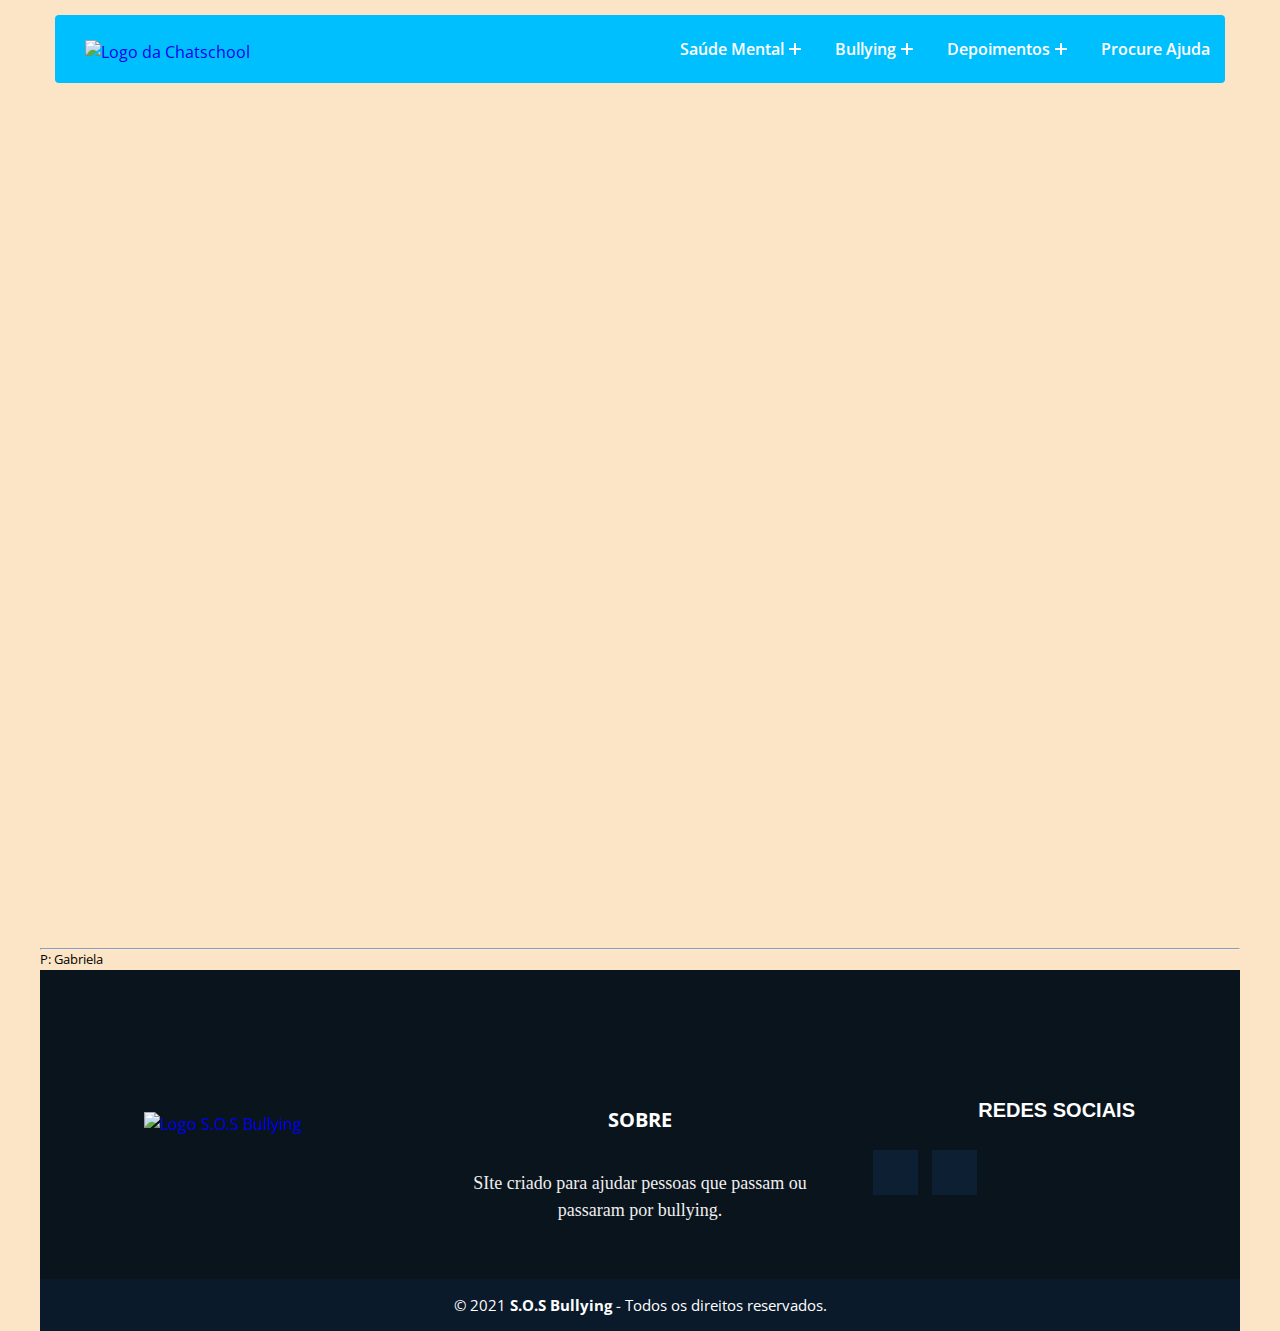
==== depressao.html @ dab26386 "Add files via upload" ====
﻿<!DOCTYPE html PUBLIC "-//W3C//DTD XHTML 1.0 Transitional//EN" "http://www.w3.org/TR/xhtml1/DTD/xhtml1-transitional.dtd">
<html xmlns="http://www.w3.org/1999/xhtml">
<head>
<meta http-equiv="Content-Type" content="text/html; charset=utf-8" />
<title>Depressão | S.O.S Bullying</title>
<link href="css/reset.css" rel="stylesheet" type="text/css" />
<link href="css/estilo.css" rel="stylesheet" type="text/css" />
<script src="https://kit.fontawesome.com/6b9e1db417.js" crossorigin="anonymous"></script>
</head>

<body class="fundo">
 <header>
 <header class="header">
     <div class="container">
        <div class="header-main">
           <div class="logo">
              <a href="index.html"><img src="img/logo.png" alt="Logo da Chatschool" /> </a>
           </div>
           <div class="open-nav-menu">
              <span></span>
           </div>
           <div class="menu-overlay">
           </div>
           <!-- navigation menu start -->
           <nav class="nav-menu">
             <div class="close-nav-menu">
                <img src="img/close.svg" alt="close">
             </div>
             <ul class="menu">
                <li class="menu-item menu-item-has-children">
                   <a href="" data-toggle="sub-menu">Saúde Mental<i class="plus"></i></a>
                   <ul class="sub-menu">
                       <li class="menu-item"><a href="ansiedade.html">Ansiedade</a></li>
                       <li class="menu-item"><a href="depressao.html">Depressão</a></li>
                       <li class="menu-item"><a href="inseguranca.html">Insegurança</a></li>
                       <li class="menu-item"><a href="saude_mental.html">Saúde Mental</a></li>
                   </ul>
                </li>
                <li class="menu-item menu-item-has-children">
                   <a href=""< data-toggle="sub-menu">Bullying<i class="plus"></i></a>
                   <ul class="sub-menu">
                       <li class="menu-item"><a href="cyberbullying.html">CyberBullying</a></li>
                       <li class="menu-item"><a href="bullying.html">Bullying</a></li>
                       <li class="menu-item"><a href="na_escola.html">Na Escola</a></li>
                       <li class="menu-item"><a href="na_familia.html">Na Familia</a></li>
                       <li class="menu-item"><a href="no_trabalho.html">No Trabalho</a></li>
                       <li class="menu-item"><a href="bullying_vs_racismo.html">Bullying Vs Racismo</a></li>
                   </ul>
                </li>
                <li class="menu-item menu-item-has-children">
                   <a href=""< data-toggle="sub-menu">Depoimentos<i class="plus"></i></a>
                   <ul class="sub-menu">
                       <li class="menu-item"><a href="bullying_depoimento.html">Bullying</a></li>
                       <li class="menu-item"><a href="cyberbullying_depoimento.html">CyberBullying</a></li>
                   </ul>
                </li>
                <li class="menu-item">
                   <a href="procure_ajuda.html">Procure Ajuda</a>
                </li>
             </ul>
           </nav>
           <!-- navigation menu end -->
        </div>
     </div>
  </header>
  <!-- header end -->

 <!-- home section start -->
 <section class="home-section">
 </section>
 <!-- home section end -->
 
<script src="js/script.js"></script>

  
 
 
 
 <br>
 <br>
 <hr>
 

            <small>P: Gabriela</small>
 
        
        
        
       <!--::::Pie de Pagina::::::-->
    <footer class="pie-pagina">
        <div class="grupo-1">
            <div class="box">
                <figure>
                    <a href="index.html">
                        <img src="img/logo.png" alt="Logo S.O.S Bullying">
                    </a>
                </figure>
            </div>
            <div class="box">
                <h2><a href="sobre.html" class="btn1">SOBRE</a></h2>
                <p>SIte criado para ajudar pessoas que passam ou passaram por bullying.</p>
            </div>
            <div class="box">
                <h2>REDES SOCIAIS</h2>
                <div class="red-social">
                    <a href="#" class="fa fa-facebook"></a>
                    <a href="https://www.instagram.com/sos_bullying_/" class="fa fa-instagram"></a>
                </div>
            </div>
        </div>
        <div class="grupo-2">
            <small>&copy; 2021 <b>S.O.S Bullying</b> - Todos os direitos reservados.</small>
        </div>
    </footer>
        

 
</body>
</html>
---- css/estilo.css ----
@charset "utf-8";

@import url('https://fonts.googleapis.com/css2?family=Raleway:wght@400;500;600&display=swap');
@import url('https://fonts.googleapis.com/css2?family=Open+Sans:wght@400;700&display=swap');
*{
	margin:0;
	padding:0;
	box-sizing:border-box;
	font-family:'Open Sans', sans-serif;
}

body{
	margin: 0px;
	padding: 0px;
	line-height: 1.5;
	font-family: 'Raleway', sans-serif;
	font-weight: 400;
}








body.hidden-scrolling{
	overflow-y: hidden;
}
*{
	margin:0;
	box-sizing: border-box;
}
.container{
	max-width: 1170px;
	margin:auto;
}
ul{
	list-style: none;
	margin:0;
	padding:0;
}
a{
	text-decoration: none;
}
/*header*/
.header{
	position: absolute;
	width: 100%;
	left:0;
	top:0;
	z-index: 99;
	padding: 15px;
}
.header-main{
	background-color: #00BFFF;
	display: flex;
	justify-content: space-between;
	align-items: center;
	padding: 10px 0;
	border-radius: 4px;
}
  
  

.header .logo{
	padding: 0 15px;
	float: left;
	position: relative;
	margin: 5px 0 0 15px;
}



.header .nav-menu{
	padding: 0 15px;
}
.header .menu > .menu-item{
	display: inline-block;
	margin-left: 30px;
	position: relative;
}
.header .menu > .menu-item > a{
	display: block;
	padding: 12px 0;
	font-size: 16px;
	color: #fff;
	text-transform: capitalize;
	font-weight: 600;
	transition: all 0.3s ease;
}
.header .menu > .menu-item > a .plus{
	display: inline-block;
	height: 12px;
	width: 12px;
	position: relative;
	margin-left:5px; 
	pointer-events: none;
}
.header .menu > .menu-item > a .plus:before,
.header .menu > .menu-item > a .plus:after{
	content:'';
	position: absolute;
	box-sizing: border-box;
	left: 50%;
	top:50%;
	background-color: #fff;
	height: 2px;
	width: 100%;
	transform: translate(-50%,-50%);
	transition: all 0.3s ease;
}
.header .menu > .menu-item:hover > a .plus:before,
.header .menu > .menu-item:hover > a .plus:after{
   background-color: #87CEFA;
}
.header .menu > .menu-item > a .plus:after{
   transform: translate(-50%,-50%) rotate(-90deg);	
}
.header .menu > .menu-item > .sub-menu > .menu-item > a:hover,
.header .menu > .menu-item:hover > a{
	color: #87CEFA;
}
.header .menu > .menu-item > .sub-menu{
	box-shadow: 0 0 10px rgba(0,0,0,0.2);
	width: 220px;
	position: absolute;
	left:0;
	top:100%;
	background-color: #00BFFF;
	padding: 10px 0;
	border-top: 3px solid #87CEFA;
	transform: translateY(10px);
	transition: all 0.3s ease;
	opacity:0;
	visibility: hidden;
}
@media(min-width: 992px){
.header .menu > .menu-item-has-children:hover > .sub-menu{
	transform: translateY(0);
	opacity: 1;
	visibility: visible;
 }
 .header .menu > .menu-item-has-children:hover > a .plus:after{
    transform: translate(-50%,-50%) rotate(0deg);		
 }
}
.header .menu > .menu-item > .sub-menu > .menu-item{
	display: block;
}
.header .menu > .menu-item > .sub-menu > .menu-item > a{
	display: block;
	padding: 10px 20px;
	font-size: 16px;
	font-weight: 600;
	color: #fff;
	transition: all 0.3s ease;
	text-transform: capitalize;
}
.header .open-nav-menu{
	height: 34px;
	width: 40px;
	margin-right: 15px;
	display: none;
	align-items: center;
	justify-content: center;
	cursor: pointer;
}
.header .open-nav-menu span{
	display: block;
	height: 3px;
	width: 24px;
	background-color: #fff;
    position: relative;
}
.header .open-nav-menu span:before,
.header .open-nav-menu span:after{
	content: '';
	position: absolute;
	left:0;
	width: 100%;
	height: 100%;
	background-color: #fff;
	box-sizing: border-box;
}
.header .open-nav-menu span:before{
	top:-7px;
}
.header .open-nav-menu span:after{
	top:7px;
}
.header .close-nav-menu{
	height: 40px;
	width: 40px;
	
	background-color: #ffffff;
	
	margin:0 0 15px 15px;
	cursor: pointer;
	display: none;
	align-items: center;
	justify-content: center;
}
.header .close-nav-menu img{
	width: 16px;
}
.header .menu-overlay{
	position: fixed;
	z-index: 999;
	background-color: rgba(0,0,0,0.5);
	left:0;
	top:0;
	height: 100%;
	width: 100%;
	visibility: hidden;
	opacity:0;
	transition: all 0.3s ease;
}



/*home section*/
.home-section{
	width: 100%;
	display: block;
	min-height: 100vh;
	background-image: url('../img/img-inicial.png');
	background-position: center top;
	background-size: cover;
}
.home-section2{
	width: 100%;
	display: block;
	min-height: 100vh;
	background-image: url('../img/img2.png');
	background-position: center top;
	background-size: cover;
}
.home-section3{
	width: 100%;
	display: block;
	min-height: 100vh;
	background-image: url('../img/img3.png');
	background-position: center top;
	background-size: cover;
}
.home-section4{
	width: 100%;
	display: block;
	min-height: 100vh;
	background-image: url('../img/img4.png');
	background-position: center top;
	background-size: cover;
}
.home-section5{
	width: 100%;
	display: block;
	min-height: 100vh;
	background-image: url('../img/img5.png');
	background-position: center top;
	background-size: cover;
}
.sobre{
	width: 100%;
	display: block;
	min-height: 100vh;
	background-image: url('../img/sobre.png');
	background-position: center top;
	background-size: cover;
}




/* responsive */

@media(max-width: 991px){
	.header .menu-overlay.active{
	visibility: visible;
	opacity: 1;
}
	.header .nav-menu{
		position: fixed;
		right: -280px;
		visibility: hidden;
		width: 280px;
		height: 100%;
		top:0;
		overflow-y: auto;
		background-color: #00BFFF;
		z-index: 1000;
		padding: 15px 0;
		transition: all 0.5s ease;
	}
	.header .nav-menu.open{
		visibility: visible;
		right: 0px;
	}
	.header .menu > .menu-item{
		display: block;
		margin:0;
	}
	.header .menu > .menu-item-has-children > a{
		display: flex;
		justify-content: space-between;
		align-items: center;
	}
	.header .menu > .menu-item > a{
		color: #ffffff;
		padding: 12px 15px;
		border-bottom: 1px solid #87CEFA;
	}
	.header .menu > .menu-item:first-child > a{
	    border-top: 1px solid #87CEFA;	
	}
	.header .menu > .menu-item > a .plus:before, 
	.header .menu > .menu-item > a .plus:after{
		background-color: #ffffff;
	}
	.header .menu > .menu-item-has-children.active > a .plus:after{
        transform: translate(-50%,-50%) rotate(0deg);
	}
	.header .menu > .menu-item > .sub-menu{
		width: 100%;
		position: relative;
		opacity: 1;
		visibility: visible;
		border:none;
		background-color: transparent;
		box-shadow: none;
		transform: translateY(0px);
		padding: 0px;
		left: auto;
		top:auto;
		max-height: 0;
		overflow: hidden;
	}
	.header .menu > .menu-item > .sub-menu > .menu-item > a{
		padding: 12px 45px;
		color: #ffffff;
		border-bottom: 1px solid #87CEFA;
	}
	.header .close-nav-menu,
	.header .open-nav-menu{
		display: flex;
	}
}


h2 {
	display:flex;
	justify-content: center;
	margin:5rem 0 2rem 0;
	font-family:"Arial Black", Gadget, sans-serif;
	font-size:40px;
}
h4 {
	margin: 2vh 0 0 0;
	color: #404040;
	display: block;
	font-size: 120%;
	font-weight: bold;
	text-align: center;
	padding-left:15vh;
	padding-right:15vh;
}


body {
	background-color: #f5f5f5;
}



h1{
	display:flex;
	justify-content: center;
	margin:4rem 0 5rem 0;
	font-family:"Arial Black", Gadget, sans-serif;
	font-size:40px;
}

.cards {
	display:grid;
	grid-template-columns: repeat(3, 1fr);	
	max-width:980px;
	margin: 0 auto;
	grid-gap: 40px;
}

.card {
	background-color: white;
	display: flex;
	flex-direction: column;
	align-items: center;
	padding: 35px 40px;
	box-shadow: 6px 6px 10px rgba(0,0,0,0.171);
}

.card .user {
	width: 100px;
	margin-bottom: 15px;
}

.card h3{
	font-family:Arial, Helvetica, sans-serif;
	margin-bottom:5px;
}

p {
	margin-top: 20px;
	text-align: center;
	font-family:Georgia, "Times New Roman", Times, serif;
	font-size: 18px;
}

t {
	margin-top: 20px;
	text-align: center;
	font-family:"Lucida Console", Monaco, monospace;
	font-size: 18px;
	display: flex;
	flex-direction: column;
	align-items: center;
	padding-bottom: 50px;
	
}



.btn {
	padding: 10px;
	background-color: #00BFFF;
	text-decoration:none;
	color: white;
	cursor: pointer;
	transition: background .3s;
	border-radius: 6px;
}

.btn:hover {
	background-color: #87CEFA;
}



/*:::::Pie de Pagina*/
.pie-pagina{
    width: 100%;
    background-color: #0a141d;
}
.pie-pagina .grupo-1{
    width: 100%;
    max-width: 1200px;
    margin: auto;
    display:grid;
    grid-template-columns: repeat(3, 1fr);
    grid-gap:50px;
    padding: 45px 0px;
}
.pie-pagina .grupo-1 .box figure{
    width: 100%;
    height: 100%;
    display: flex;
    justify-content: center;
    align-items: center;
}
.pie-pagina .grupo-1 .box figure img{
    width: 250px;
}
.pie-pagina .grupo-1 .box h2{
    color: #fff;
    margin-bottom: 25px;
    font-size: 20px;
}
.pie-pagina .grupo-1 .box p{
    color: #efefef;
    margin-bottom: 10px;
}
.pie-pagina .grupo-1 .red-social a{
    display: inline-block;
    text-decoration: none;
    width: 45px;
    height: 45px;
    line-height: 45px;
    color: #fff;
    margin-right: 10px;
    background-color: #0d2033;
    text-align: center;
    transition: all 300ms ease;
}
.pie-pagina .grupo-1 .red-social a:hover{
    color: aqua;
}
.pie-pagina .grupo-2{
    background-color: #0a1a2a;
    padding: 15px 10px;
    text-align: center;
    color: #fff;
}
.pie-pagina .grupo-2 small{
    font-size: 15px;
}
@media screen and (max-width:800px){
    .pie-pagina .grupo-1{
        width: 90%;
        grid-template-columns: repeat(1, 1fr);
        grid-gap:30px;
        padding: 35px 0px;
    }
}


.btn1 {
	padding: 10px;
	text-decoration:none;
	color: white;
	cursor: pointer;
	transition: background .3s;
	border-radius: 6px;
}

.btn1:hover {
	background-color: #00BFFF;
}

/* fim inicial */

/* inicio da pagina Bullying Vs Racismo */

.fundo {
	background-color: #FCE5C6;
}

h6{
	display:flex;
	justify-content: center;
	margin:4rem 0 5rem 0;
	font-family:"Arial Black", Gadget, sans-serif;
	font-size:40px;
}

h7{
	display:flex;
	justify-content: center;
	margin:0 0 5rem 0;
	font-family:"Arial Black", Gadget, sans-serif;
	font-size:40px;
}


.cards1 {
	display:grid;
	grid-template-columns: ;	
	max-width:980px;
	margin: 0 auto;
	grid-gap: 40px;
}

.card1 {
	background-color: white;
	display: flex;
	flex-direction: column;
	align-items: center;
	padding: 35px 40px;
	box-shadow: 6px 6px 10px rgba(0,0,0,0.171);
}

.card1 h6{
	font-family:Arial, Helvetica, sans-serif;
	margin-bottom:5px;
}

.card2 {
	display:grid;
	grid-template-columns: ;	
	background-color: blue;
	display: flex;
	flex-direction: column;
	align-items: center;
	box-shadow: 6px 6px 10px rgba(0,0,0,0.171);
}


p {
	text-align: center;
	font-family:Georgia, "Times New Roman", Times, serif;
	font-size: 18px;
}



.cards3 {
	display:grid;
	grid-template-columns: repeat(3, 1fr);	
	max-width:980px;
	margin: 0 auto;
	grid-gap: 40px;
}

.card3 {
	background-color: white;
	display: flex;
	flex-direction: column;
	align-items: center;
	padding: 35px 40px;
	box-shadow: 6px 6px 10px rgba(0,0,0,0.171);
}

.card3 .user1 {
	width: 400px;
}

.box-img2 {
	background:url(../img/img2.png);
	background-size: cover;
	height: 92vh;
}

.fundo2 {
	background-color: #B1DCFF;
}
.fundo4 {
	background-color: #E0E0E0;
}
.fundo5 {
	background-color: #8A5FFF;
}







/* inicio da pagina Sobre */
.fundo3 {
	background: linear-gradient(72deg, #3debb0 1%, #8956f3 99%);
}


.slidershow{
  width: 935px;
  height: 520px;
  overflow: hidden;
  border-radius:15px;
}
.middle{
  position: relative;
  top: 50%;
  left: 50%;
  transform: translate(-50%,-50%);
}
.navigation{
  position: absolute;
  bottom: 20px;
  left: 50%;
  transform: translateX(-50%);
  display: flex;
}
.bar{
  width: 70px;
  height: 17px;
  border-radius:5px;
  border: 2px solid #fff;
  margin: 6px;
  cursor: pointer;
  transition: 0.4s;
}
.bar:hover{
  background: #fff;
}

input[name="r"]{
    position: absolute;
    visibility: hidden;
}

.slides{
  width: 500%;
  height: 100%;
  display: flex;
}
.slide{
  width: 20%;
  transition: 0.6s;
}
.slide img{
  width: 100%;
  height: 100%;
}

#r1:checked ~ .s1{
  margin-left: 0;
}
#r2:checked ~ .s1{
  margin-left: -20%;
}
#r3:checked ~ .s1{
  margin-left: -40%;
}


body {
	min-height: 100vh;
	display: flex;
	align-items: center;
	justify-content: center;
	flex-direction: column;
	font-family: -apple-system, BlinkMacSystemFont, "Segoe UI", Roboto, Oxygen,
	  Ubuntu, Cantarell, "Open Sans", "Helvetica Neue", sans-serif;
	padding-right: 1rem;
	padding-left: 1rem;
  }
  
  h10{
	font-size: 3rem;
	color: #fff;
	margin-bottom: 2rem;
	text-align: center;
	line-height: 1.2;
  }
  
  h10::before {
	content: "📧";
	display: block;
  }

  .form {
	width: 100%;
	max-width: 32rem;
	font-size: 1.125rem;
  }
  
  .form label,
  .form input,
  .form textarea,
  .form button {
	display: block;
	width: 100%;
  }
  
  .form label {
	color: #fff;
	line-height: 1;
	margin-bottom: 0.5rem;
  }
  
  .form input,
  .form textarea {
	font: inherit;
	padding: 0.8rem;
	margin-bottom: 1rem;
	border: 1px solid transparent;
	border-radius: 8px;
	transition: border-color, box-shadow 0.2s;
  }
  
  .form textarea {
	min-height: 13rem;
	resize: vertical;
  }
  
  .form input:hover,
  .form input:focus,
  .form textarea:hover,
  .form textarea:focus {
	outline: none;
	border-color: #09d;
	box-shadow: 0 0 0 3px #4dc8ff;
  }
  
  .form button {
	display: block;
	padding: 1rem;
	background: #0072c4;
	color: #fff;
	font: inherit;
	text-transform: uppercase;
	border: none;
	border-radius: 8px;
	cursor: pointer;
	transition: 0.2s;
  }
  
  .form button:hover,
  .form button:focus {
	outline: none;
	background: #09d;
  }
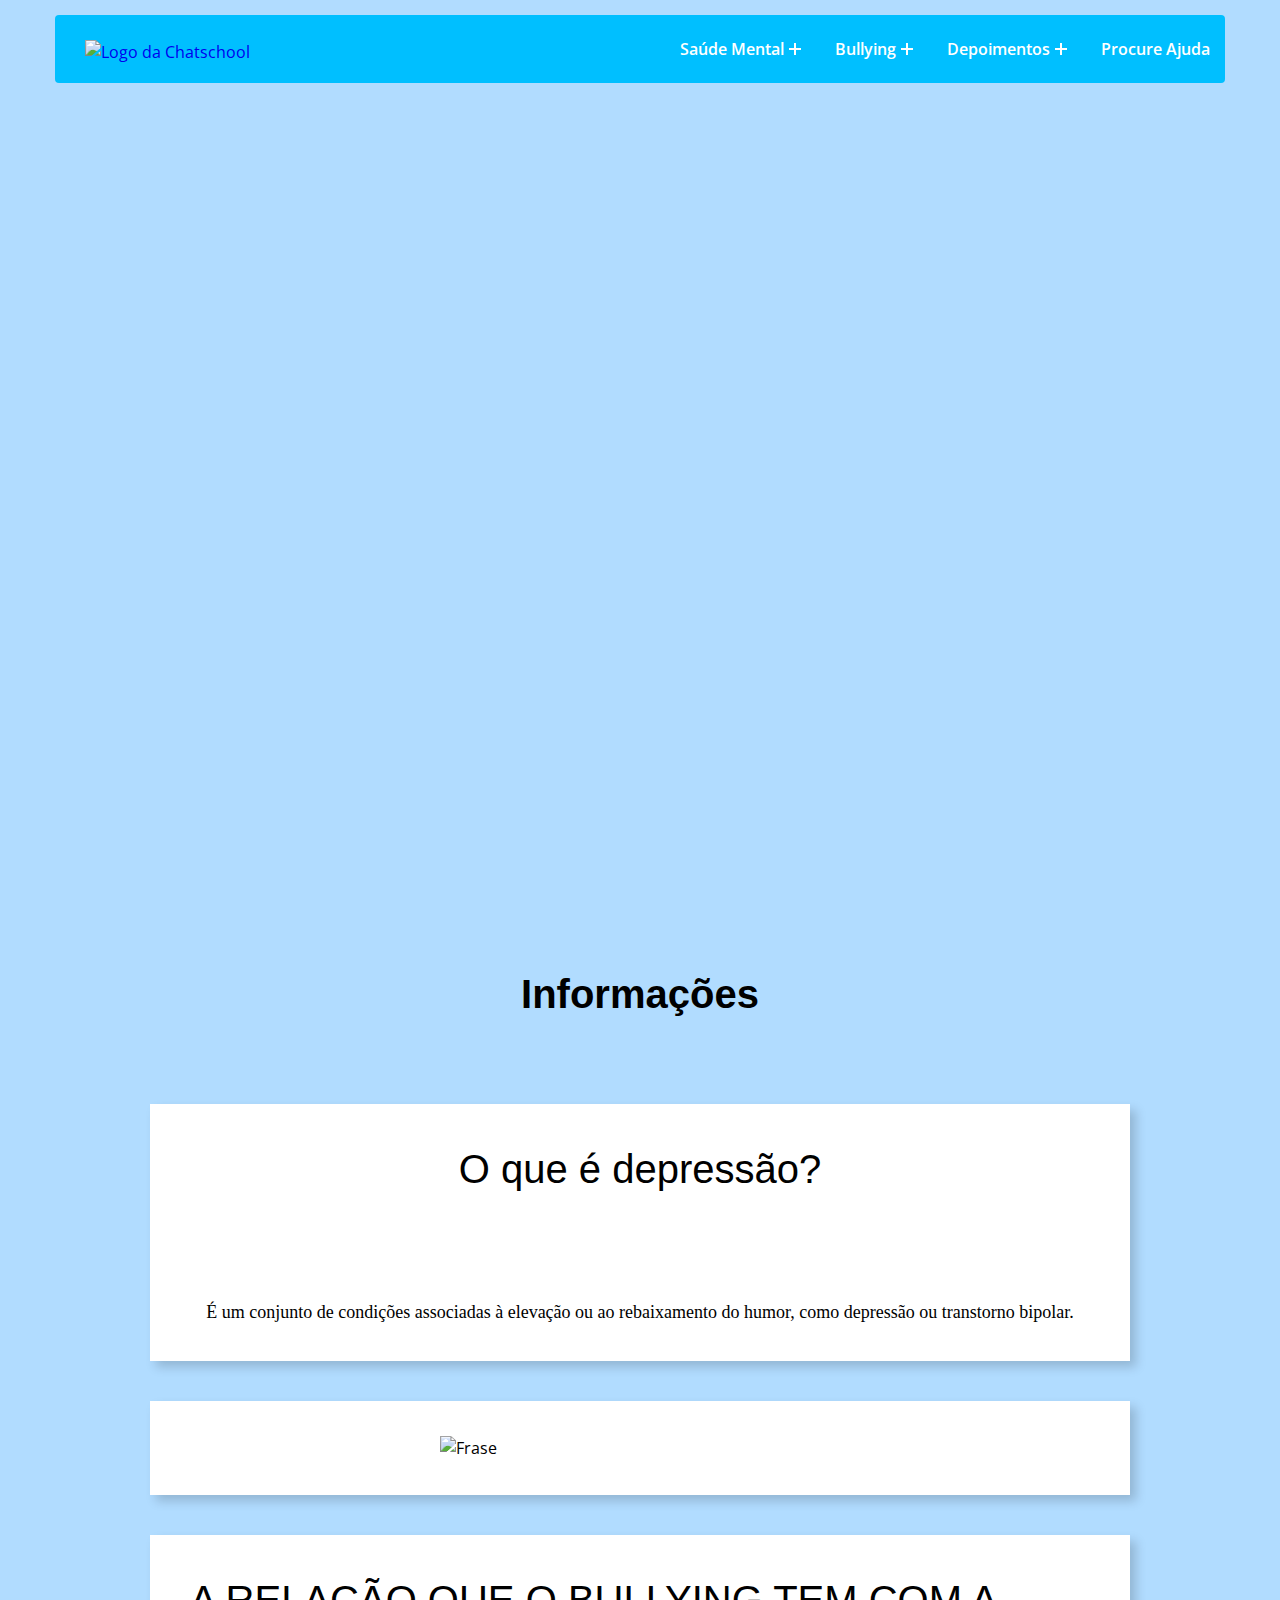
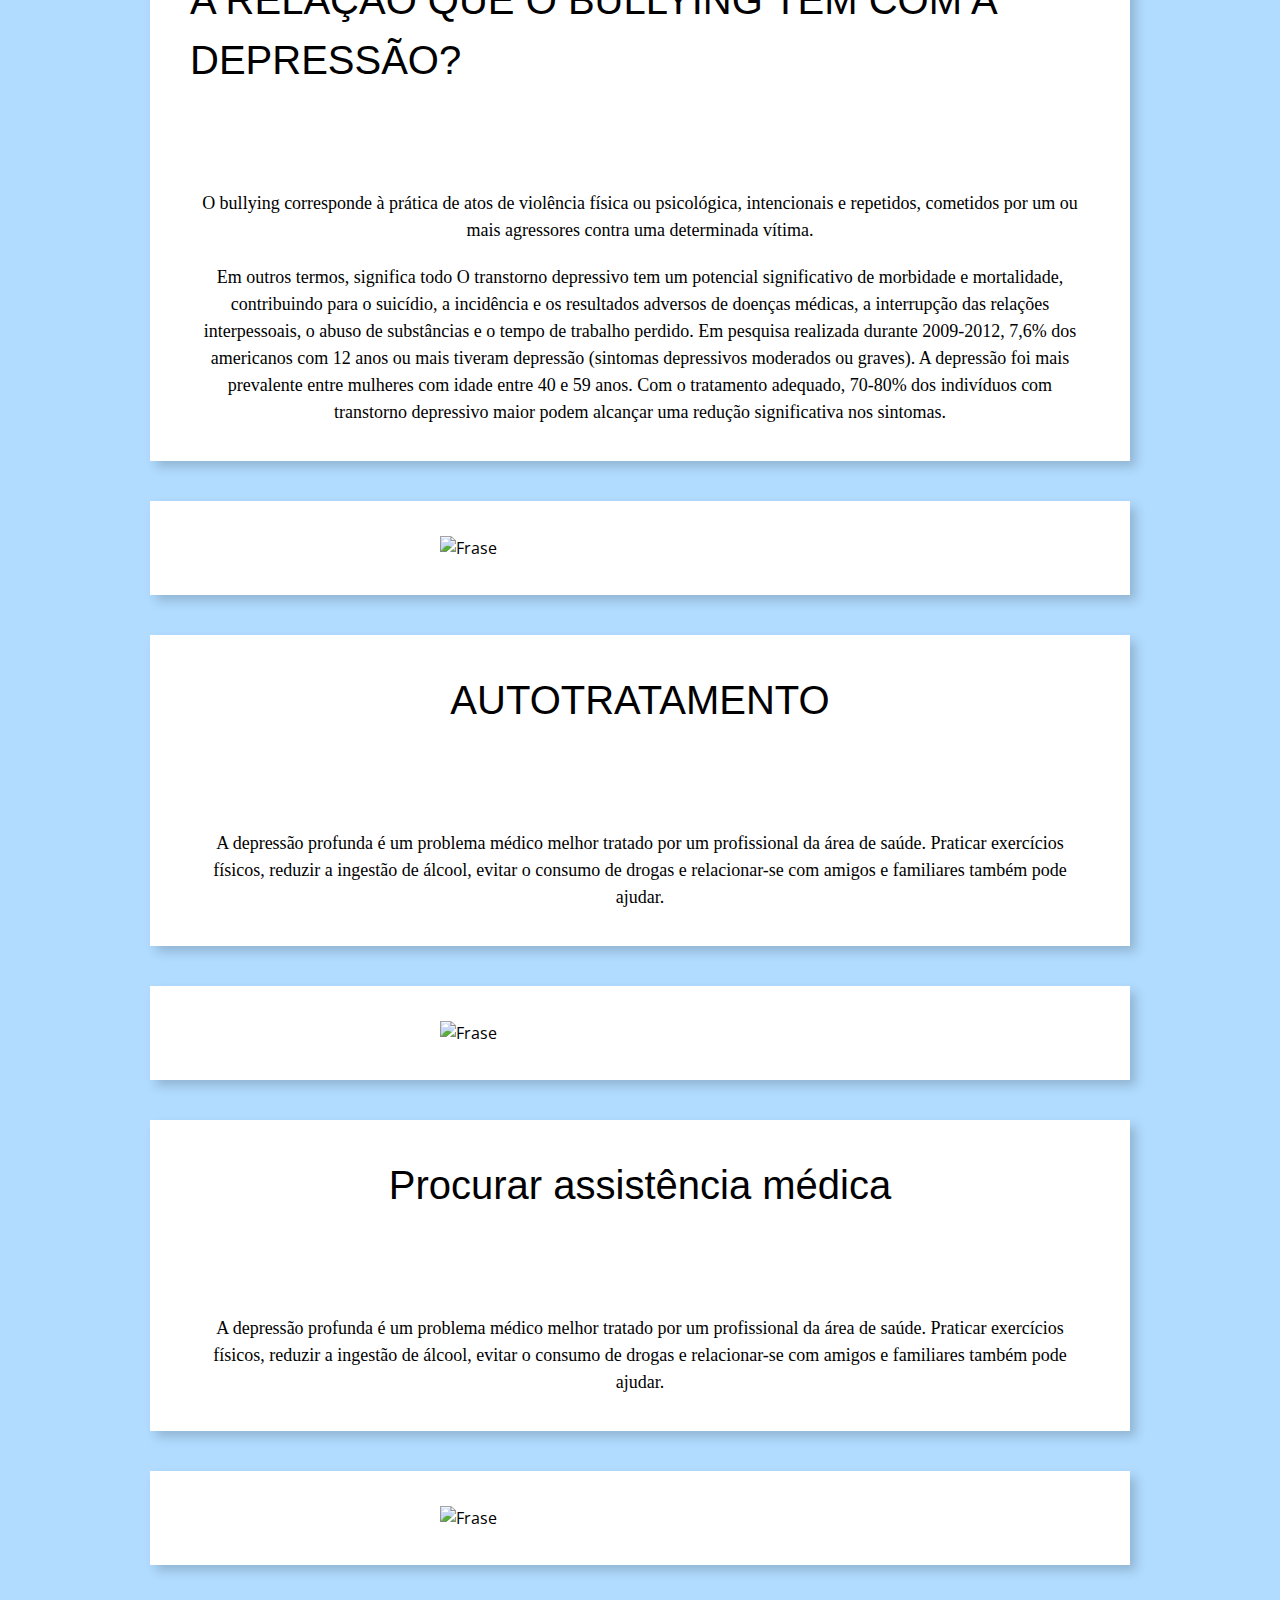
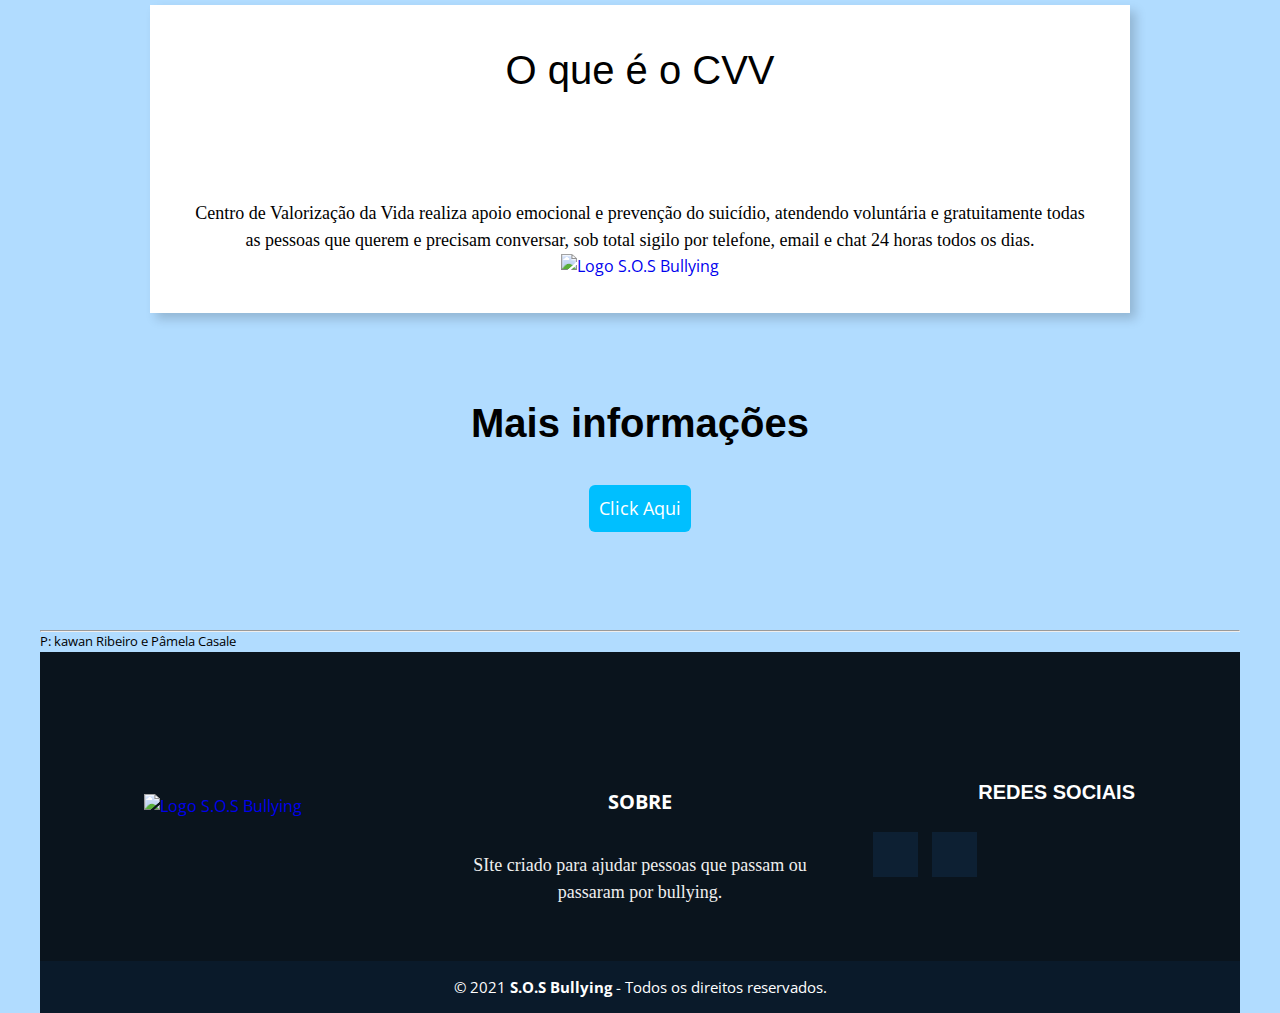
==== commit ebf85766: "Add files via upload" ====
--- a/depressao.html
+++ b/depressao.html
@@ -1,14 +1,14 @@
-﻿<!DOCTYPE html PUBLIC "-//W3C//DTD XHTML 1.0 Transitional//EN" "http://www.w3.org/TR/xhtml1/DTD/xhtml1-transitional.dtd">
+<!DOCTYPE html PUBLIC "-//W3C//DTD XHTML 1.0 Transitional//EN" "http://www.w3.org/TR/xhtml1/DTD/xhtml1-transitional.dtd">
 <html xmlns="http://www.w3.org/1999/xhtml">
 <head>
 <meta http-equiv="Content-Type" content="text/html; charset=utf-8" />
-<title>Depressão | S.O.S Bullying</title>
+<title>Bullying | S.O.S Bullying</title>
 <link href="css/reset.css" rel="stylesheet" type="text/css" />
 <link href="css/estilo.css" rel="stylesheet" type="text/css" />
 <script src="https://kit.fontawesome.com/6b9e1db417.js" crossorigin="anonymous"></script>
 </head>
 
-<body class="fundo">
+<body class="fundo2">
  <header>
  <header class="header">
      <div class="container">
@@ -66,27 +66,90 @@
   <!-- header end -->
 
  <!-- home section start -->
- <section class="home-section">
+ <section class="home-section3">
  </section>
  <!-- home section end -->
  
 <script src="js/script.js"></script>
-
   
  
+ <h6>Informações</h6>
+ 
+ <section class="cards1">
+       <div class="card1">
+         <h7>O que é depressão?</h7>
+         <p>É um conjunto de condições associadas à elevação ou ao rebaixamento do humor, como depressão ou transtorno bipolar.</p>
+       </div>
+         
+         <div class="card3">
+         <img class="user1" src="img/frase1.jpg" alt="Frase" />
+         </div>
+         
+         
+         <div class="card1">
+         <h7>A RELAÇÃO QUE O BULLYING TEM COM A DEPRESSÃO?</h7>
+         <p>O bullying corresponde à prática de atos de violência física ou psicológica, intencionais e repetidos, cometidos por um ou mais agressores contra uma determinada vítima.</p>
+         <p>Em outros termos, significa todo O transtorno depressivo tem um potencial significativo de morbidade e mortalidade, contribuindo para o suicídio, a incidência e os resultados adversos de doenças médicas, a interrupção das relações interpessoais, o abuso de substâncias e o tempo de trabalho perdido. Em pesquisa realizada durante 2009-2012, 7,6% dos americanos com 12 anos ou mais tiveram depressão (sintomas depressivos moderados ou graves). A depressão foi mais prevalente entre mulheres com idade entre 40 e 59 anos. Com o tratamento adequado, 70-80% dos indivíduos com transtorno depressivo maior podem alcançar uma redução significativa nos sintomas.</p>
+       </div>
+         
+        <div class="card3">
+         <img class="user1" src="img/frase4.jpg" alt="Frase" />
+         </div>
+         
+         <div class="card1">
+         <h7>AUTOTRATAMENTO</h7>
+         <p>A depressão profunda é um problema médico melhor tratado por um profissional da área de saúde. Praticar exercícios físicos, reduzir a ingestão de álcool, evitar o consumo de drogas e relacionar-se com amigos e familiares também pode ajudar.</p>
+       </div>
+         
+         <div class="card3">
+         <img class="user1" src="img/frase2.jpg" alt="Frase" />
+         </div>
+         
+         <div class="card1">
+         <h7>Procurar assistência médica</h7>
+         <p>A depressão profunda é um problema médico melhor tratado por um profissional da área de saúde. Praticar exercícios físicos, reduzir a ingestão de álcool, evitar o consumo de drogas e relacionar-se com amigos e familiares também pode ajudar.</p>
+       </div>
+         
+         <div class="card3">
+         <img class="user1" src="img/frase3.jpg" alt="Frase" />
+         </div>
+         
+         
+         
+         <div class="card1">
+         <h7>O que é o CVV</h7>
+         <p>Centro de Valorização da Vida realiza apoio emocional e prevenção do suicídio, atendendo voluntária e gratuitamente todas as pessoas que querem e precisam conversar, sob total sigilo por telefone, email e chat 24 horas todos os dias.</p>
+         
+          <a href="https://www.cvv.org.br/">
+                        <img src="img/cvv.png" alt="Logo S.O.S Bullying">
+                    </a>
+        </t>
+         
+       </div>
+         
+         
+         
+         
+ </section>
  
  
+  <h2>Mais informações</h2>
+        <t>
+        <a href="https://cdd.org.br/saude-mental/depressao/?gclid=CjwKCAiAvriMBhAuEiwA8Cs5lQ1Vv-vIKBiBmDtuIs_jyANCHoe6wC-oZhIo6loBQg8h2jSxKxtYhBoCsuYQAvD_BwE" class="btn">Click Aqui</a>
+        </t>
+ 
+
  <br>
  <br>
  <hr>
  
 
-            <small>P: Gabriela</small>
+            <small>P: kawan Ribeiro e Pâmela Casale</small>
  
         
         
         
-       <!--::::Pie de Pagina::::::-->
+        <!--::::Pie de Pagina::::::-->
     <footer class="pie-pagina">
         <div class="grupo-1">
             <div class="box">
